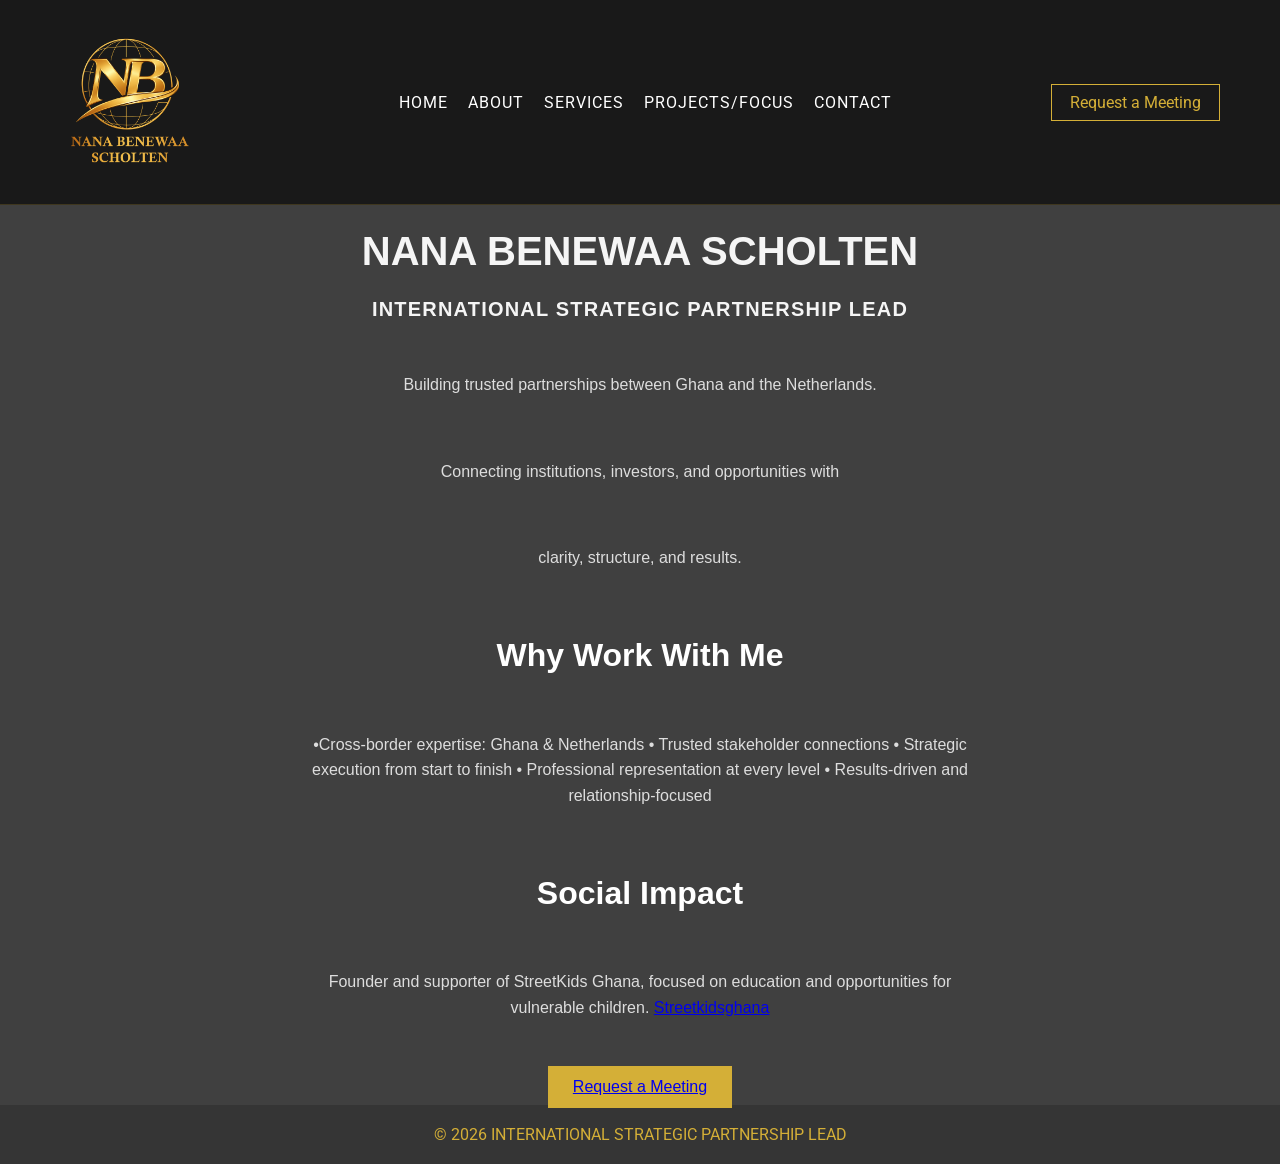
==== index.html @ 05e84a87 "Update index.html good" ====
<!DOCTYPE html>
<html lang="en">
<head>
<link href="https://fonts.googleapis.com/css2?family=Roboto:wght@300;400;500;700&display=swap" rel="stylesheet">
<meta charset="UTF-8">
<meta name="viewport" content="width=device-width, initial-scale=1.0">
<title>INTERNATIONAL STRATEGIC PARTNERSHIP LEAD</title>
<link rel="stylesheet" href="style.css">
<meta name="description" content="Global business solutions firm">

</head>
<body>
<header class="navbar">

  <!-- LOGO -->
  <a href="index.html" class="logo">
    <img src="Nana hemaa.png" alt="Company Logo">
  </a>

  <!-- NAV LINKS -->
  <ul class="nav-links">
    <li><a href="index.html">HOME</a></li>
    <li><a href="about.html">ABOUT</a></li>
    <li><a href="services.html">SERVICES</a></li>
    <li><a href="Projects.html">PROJECTS/FOCUS</a></li>
    <li><a href="contact.html">CONTACT</a></li>
  </ul>

  <!-- CTA BUTTON -->
  <a href="contact.html" class="cta">Request a Meeting</a>

</header>

<div class="hero">
  <h1 class="hero-title">NANA BENEWAA SCHOLTEN</h1>

  <h2 class="hero-subtitle">
    INTERNATIONAL STRATEGIC PARTNERSHIP LEAD
  </h2>

<p class="hero-text">
  Building trusted partnerships between Ghana and the Netherlands.
</p>

<p class="hero-text">
  Connecting institutions, investors, and opportunities with 
</p>
  
<p class="hero-text">
 clarity, structure, and results.
</p>
  
 <h1> Why Work With Me</h1>
  
  <p class="hero-text">
    •Cross-border expertise: Ghana & Netherlands
    • Trusted stakeholder connections
    • Strategic execution from start to finish
    • Professional representation at every level
    • Results-driven and relationship-focused
   </p>

    <h1> Social Impact </h1>
    <p class="hero-text">
      Founder and supporter of StreetKids Ghana, focused on
      education and opportunities for vulnerable children.
     <a href="https://www.streetkidsghana.com">Streetkidsghana</a>
   

    </p>
  
  
  <a href="request a meeting" class="btn">Request a Meeting</a>
</div>


  
<footer>© 2026 INTERNATIONAL STRATEGIC PARTNERSHIP LEAD</footer>
<script src="script.js"></script>
</body>
</html>
---- style.css ----
body {
  margin: 0;
  font-family: 'Roboto', sans-serif;
  color: #1a1a1a; /* CHANGE THIS */
  scroll-behavior: smooth;
}

nav {
  display: flex;
  justify-content: space-between;
  padding: 20px 50px;

  background: #353535;
}

nav a {
  color: white;
  text-decoration: none;
  margin-left: 20px;
}

.hero {
  height: 100vh;
  display: flex;
  justify-content: center;
  align-items: center;
  flex-direction: column;
  text-align: center;
  font-family: 'Montserrat', sans-serif;
  color: white;
  padding: 0 20px;

  background: linear-gradient(rgba(0,0,0,0.75), rgba(0,0,0,0.75)),
              url('https://images.unsplash.com/photo-1497366216548-37526070297c');
  background-size: cover;
  background-position: center;
}
.hero {
  padding: 0 20px;
  gap: 20px; /* ADD THIS */
}
.hero-text {
  font-size: 30px;
  line-height: 1.8;
  max-width: 800px;
}

/* Title */
.hero-title {
  font-family: 'Montserrat', sans-serif;
  font-size: 40px;
  font-weight: 700;
  color: #f5f5f5;
  margin-bottom: 10px;
  animation: fadeUp 1s ease forwards;
  margin-bottom: 0.1em;  /* reduces space below the main title */
  font-weight: 700;
}

/* Subtitle */
.hero-subtitle {
  font-family: 'Poppins', sans-serif;
  font-size: 20px;
  margin-bottom: 15px;
  letter-spacing: 1px;
  animation: fadeUp 1.4s ease forwards;
  margin-top: 0;         /* removes default top margin */
  font-weight: 600;
  letter-spacing: 1.2px;
  color: #f5f5f5;           /* or whatever fits your design */
}
/* Paragraph */
.hero-text {
  max-width: 700px;
  line-height: 1.6;
  font-size: 16px;
  color: #ddd;
  margin-bottom: 25px;
  animation: fadeUp 1.8s ease forwards;
}

/* Button */
.hero-btn {
  background: #f1c40f;
  color: black;
  padding: 12px 28px;
  text-decoration: none;
  font-weight: 600;
  border-radius: 4px;
  transition: 0.3s ease;
  animation: fadeUp 2.2s ease forwards;
}

.hero-btn:hover {
  background: #d4ac0d;
}

/* Animation */
@keyframes fadeUp {
  from {
    opacity: 0;
    transform: translateY(30px);
  }
  to {
    opacity: 1;
    transform: translateY(0);
  }
}


.btn {
  background: #d4af37;
  padding: 12px 25px;
  border: none;
  cursor:grabbing;
  transition: 0.3s;
}

.btn:hover {
  transform: scale(1.05);
  background: #d4af37;
}

.section {
  padding: 120px 80px;
  max-width: 1100px;
  margin: 0 auto;
}

.section + .section {
  margin-top: 40px;
}
.section-title {
  font-size: 32px;
  margin-bottom: 30px;
  color: #0b1f3a; /* navy */
  font-weight: 700;
}

.section-text {
  font-size: 16px;
  line-height: 1.6;
  margin-bottom: 20px;
  color: #444;
  max-width: 700px;
}

.card {
  padding: 30px;
  box-shadow: 0 5px 20px rgba(255, 255, 255, 0.1);
  transition: 0.3s;
}

.card:hover {
  transform: translateY(-10px);
}

footer {
  background: #353535;
  color: #d4af37;
  text-align: center;
  padding: 20px;
}
/* PREMIUM HEADER */
.navbar {
  position: sticky;
  top: 0;
  display: flex;
  justify-content: space-between;
  align-items: center;
  padding: 30px 60px;
  background: rgba(0, 0, 0, 0.9);
  -webkit-backdrop-filter: blur(10px);
  backdrop-filter: blur(8px);
  border-bottom: 1px solid rgba(212, 175, 55, 0.2);
  z-index: 1000;
}

/* LOGO */
.logo img {
  width: 140px;
  transition: all 0.4s ease;
}

/* LOGO ANIMATION */
.logo img:hover {
  transform: scale(1.08);
  filter: brightness(1.3);

}

/* NAV LINKS */
.nav-links {
  display: flex;
  list-style: none;
  gap: 20px;
}

.nav-links a {
  text-decoration: none;
  color: #fff;
  letter-spacing: 1px;
  position: relative;
  transition: 0.3s;
}

/* HOVER GOLD EFFECT */
.nav-links a:hover {
  color: #d4af37;
}

/* UNDERLINE ANIMATION */
.nav-links a::after {
  content: "";
  position: absolute;
  width: 0%;
  height: 2px;
  bottom: -5px;
  left: 0;
  background: #d4af37;
  transition: 0.3s;
}

.nav-links a:hover::after {
  width: 100%;
}

/* CTA BUTTON */
.cta {
  padding: 8px 18px;
  border: 1px solid #d4af37;
  color: #d4af37;
  text-decoration: none;
  transition: 0.3s;
}

.cta:hover {
  background: #d4af37;
  color: black;
 
}
/* ===== ADD AT THE VERY END ===== */

/* HAMBURGER MENU */
.hamburger {
  display: none;
  flex-direction: column;
  cursor: pointer;
  gap: 5px;
}

.hamburger span {
  height: 3px;
  width: 25px;
  background: #d4af37;
  transition: 0.3s;
}

/* MOBILE NAV */
@media (max-width: 768px) {

  .nav-links {
    position: fixed;
    top: 70px;
    right: -100%;
    width: 250px;
    height: 100vh;
    background: black;
    flex-direction: column;
    align-items: center;
    padding-top: 50px;
    gap: 30px;
    transition: 0.3s;
  }

  .nav-links.active {
    right: 0;
  }

  .hamburger {
    display: flex;
  }

  .cta {
    display: none;
  }
}

/* LOGO SCROLL EFFECT */
.logo.scroll-active img {
  transform: translateY(-5px);

}
/* ===== ABOUT PAGE IMAGE ===== */

.section {
  position: relative;
}

.profile-img {
  position: absolute;
  top: 0px;        /* moved higher */
  right:80px;
  width: 130px;
  height: 160px;
  object-fit: cover;
  border-radius: 8px;
  border: 3px solid #807f7f;
  box-shadow: 0 8px 25px rgba(0,0,0,0.3);
}
.section {
  color: black;
  padding: 80px 250px 80px 50px; /* extra right space */
}
.hidden-text {
  display: none;
  margin-top: 10px;
}
/* MAKE CLICKABLE TEXT BIG & BOLD */
.card {
  cursor: pointer;
  font-size: 26px;
  font-weight: bold;
  margin: 15px 0;
}

/* STYLE THE HIDDEN TEXT */
.hidden-text {
  display: none;
  font-size: 21px;
  font-weight: normal;
  margin-top: 10px;
  color: #555;
}
/* ===== PREMIUM ABOUT LAYOUT ===== */
.about-container {
  display: grid;
  grid-template-columns: 1.2fr 0.8fr;
  gap: 80px;
  align-items: center;
}

.about-text p {
  font-size: 16px;
  line-height: 1.7;
  margin-bottom: 20px;
  color: #444;
  max-width: 600px;
}

/* IMAGE FIX */
.about-image img {
  width: 100%;
  max-width: 280px;
  border-radius: 10px;
  box-shadow: 0 20px 40px rgba(0,0,0,0.15);
}

/* ===== VISION BOX (HIGHLIGHT) ===== */
.vision-box {
  background: #f8f9fb;
  padding: 50px;
  border-left: 4px solid #d4af37;
  max-width: 800px;
}

/* TITLES */
.section-title {
  font-size: 34px;
  margin-bottom: 25px;
  color: #0b1f3a;
}

/* SECTION SPACING (IMPORTANT) */
.section {
  padding: 70px 70px; /* reduce vertical space */
}

/* control space BETWEEN sections */
.section + .section {
  margin-top: 30px;
}
.about-premium {
  padding-bottom: 20px; /* less space after About */
}

.vision-premium {
  padding-top: 40px; /* pull Vision upward */
}
.vision-box {
  margin-bottom: 80px; /* space below Vision */
}



/* ===== RESPONSIVE ===== */
@media (max-width: 900px) {
  .about-container {
    grid-template-columns: 1fr;
  }

  .about-image {
    text-align: center;
  }

  .about-image img {
    max-width: 220px;
  }
}
  /* ===== MOBILE FONT IMPROVEMENT ===== */
@media (max-width: 768px) {
  

  body {
    font-size: 24px; /* base size increase */
  }

  h1 {
    font-size: 30px;
  }

  .section-title {
    font-size: 28px;
  }

  .card {
  cursor: pointer;
  font-size: 22px;   /* clean, strong */
  font-weight: 600;
  margin: 25px 0;
  padding: 25px;
  border-bottom: 1px solid #eee;
  transition: 0.3s;
}

.card:hover {
  color: #d4af37;
}

.hidden-text {
  display: none;
  font-size: 17px;   /* readable, premium */
  line-height: 1.8;
  margin-top: 15px;
  color: #555;
  max-width: 700px;
}
  .card::after {
  content: "+";
  float: right;
  font-size: 20px;
  color: #999;
}

.card.active::after {
  content: "−";
}

  .section {
    padding: 80px 20px; /* also fix spacing on mobile */
  }

  
  /* ===== PARAGRAPH BREATHING SPACE ===== */

.section p {
  font-size: 17px;
  line-height: 1.9;      /* space between lines */
  margin-bottom: 40px;   /* space between paragraphs */
  max-width: 750px;
}

/* Space above each new block */
.section div {
  margin-bottom: 50px;
  padding-bottom: 30px;
  border-bottom: 1.5px solid #eee;
}

/* Headings spacing */
.section h4 {
  font-size: 20px;
  margin-bottom: 16px;
  margin-top: 25px;
}
a {
  color: #0b1f3a;
  text-decoration: underline;
}

a:hover {
  color: #d4af37;
}
}
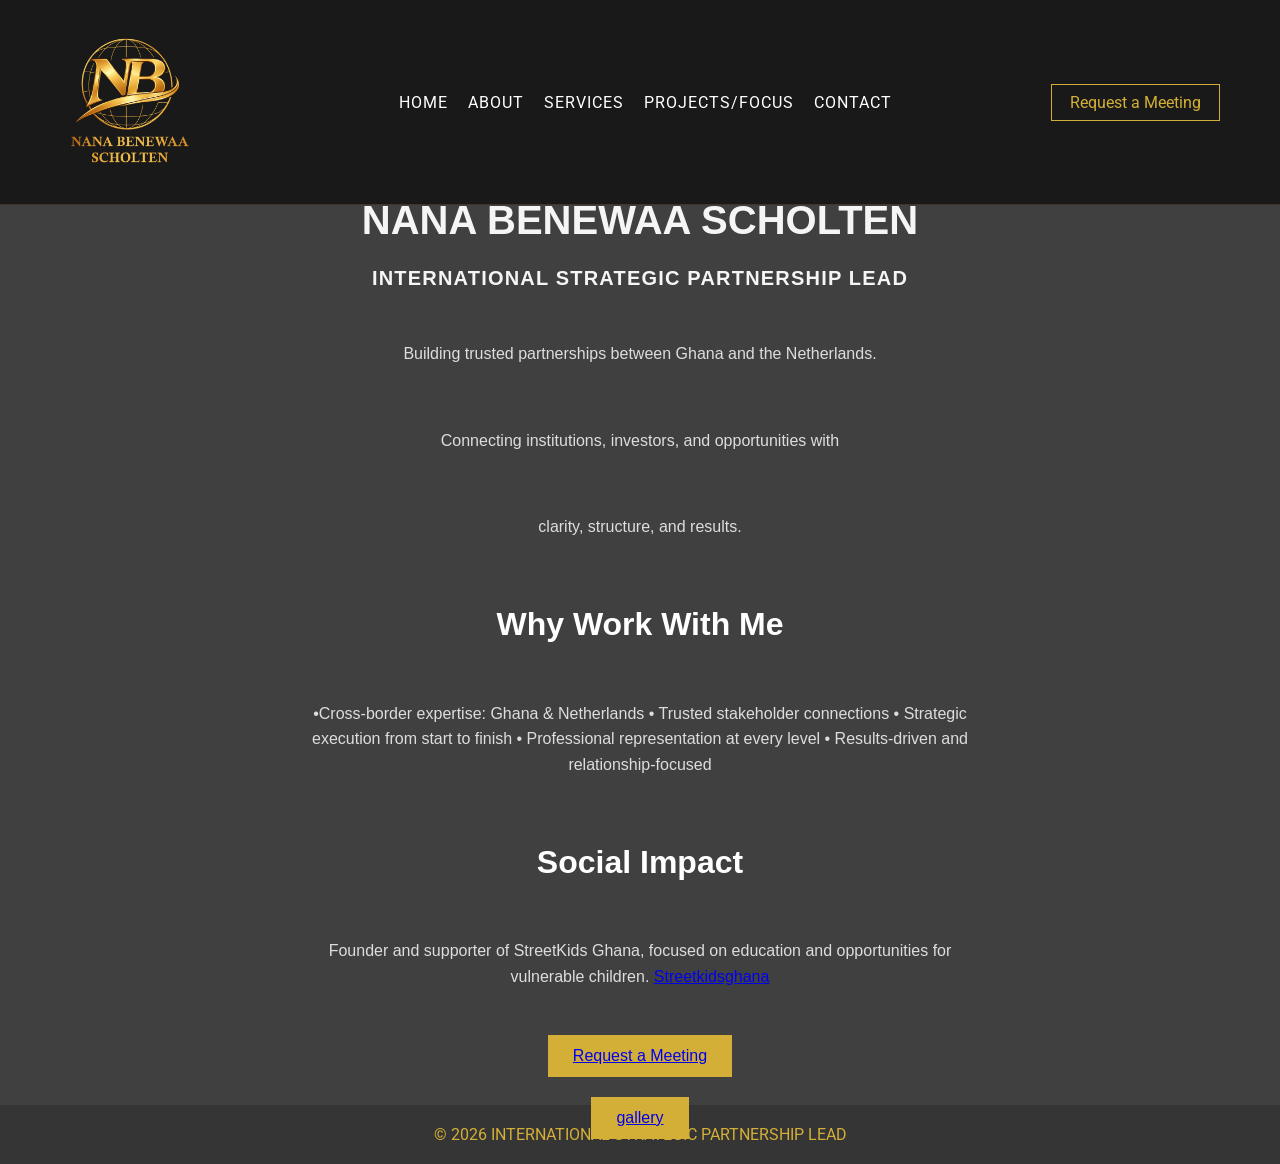
==== commit cfea2dc9: "Update index.html good" ====
--- a/index.html
+++ b/index.html
@@ -6,7 +6,7 @@
 <meta name="viewport" content="width=device-width, initial-scale=1.0">
 <title>INTERNATIONAL STRATEGIC PARTNERSHIP LEAD</title>
 <link rel="stylesheet" href="style.css">
-<meta name="description" content="Global business solutions firm">
+<meta name="description" content="NANA BENEWAA SCHOLTEN">
 
 </head>
 <body>
@@ -27,7 +27,7 @@
   </ul>
 
   <!-- CTA BUTTON -->
-  <a href="contact.html" class="cta">Request a Meeting</a>
+  <a href="request a meeting.html" class="cta">Request a Meeting</a>
 
 </header>
 
@@ -70,7 +70,8 @@
     </p>
   
   
-  <a href="request a meeting" class="btn">Request a Meeting</a>
+  <a href="request a meeting.html" class="btn">Request a Meeting</a>
+  <a href="gallery.html" class="btn">gallery</a>
 </div>
 
 
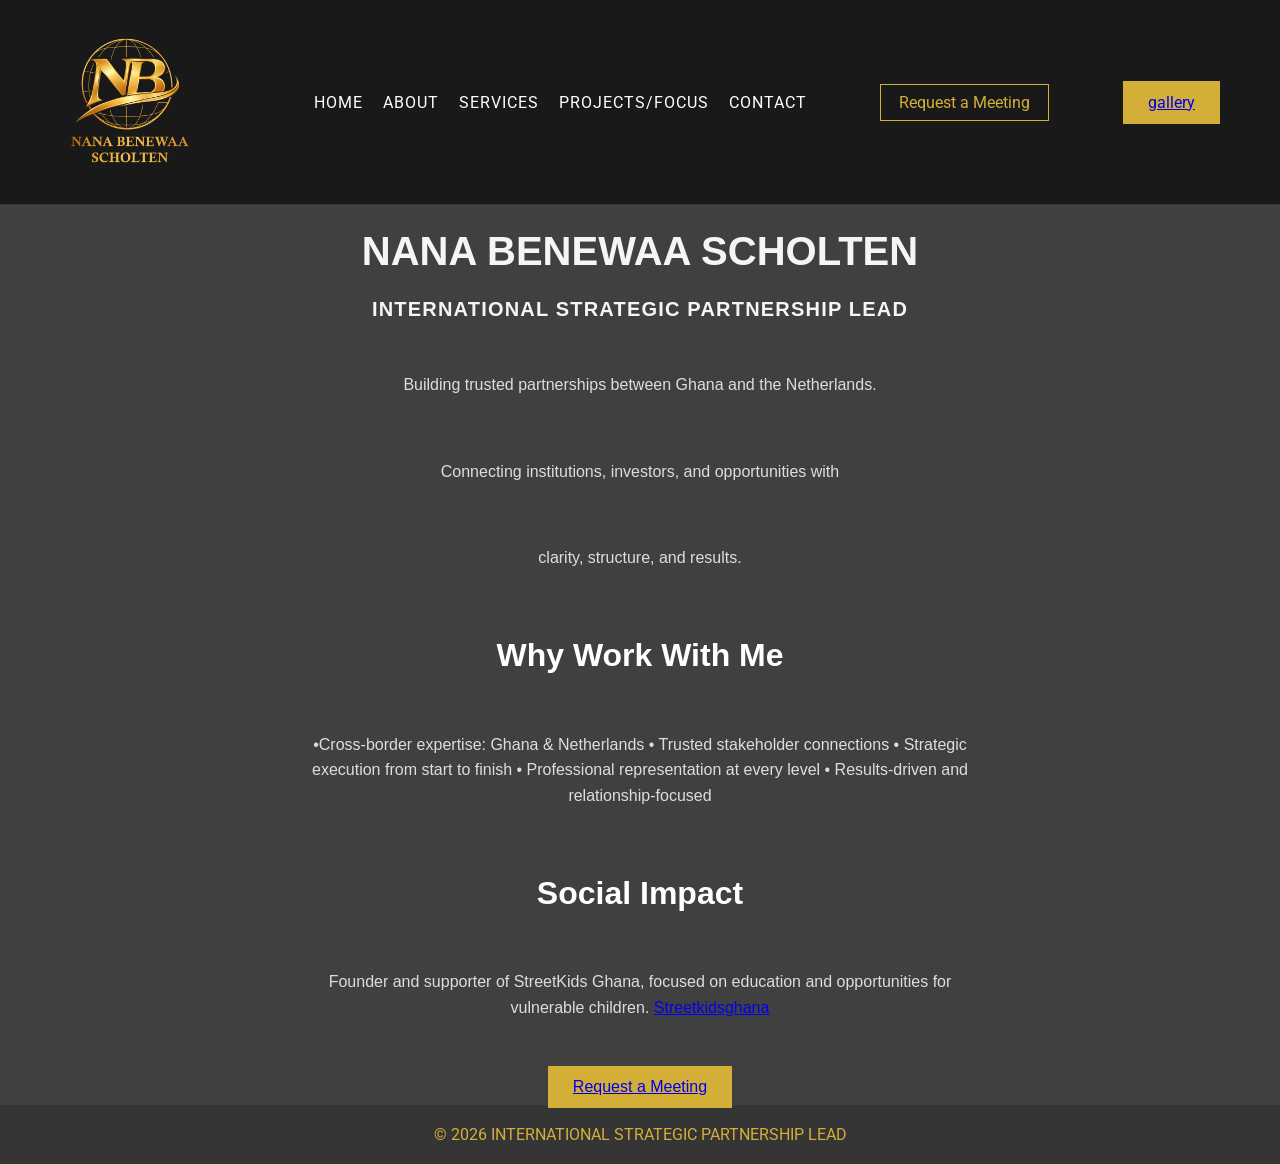
==== commit ac1417f0: "Update index.html good" ====
--- a/index.html
+++ b/index.html
@@ -28,7 +28,7 @@
 
   <!-- CTA BUTTON -->
   <a href="request a meeting.html" class="cta">Request a Meeting</a>
-
+  <a href="gallery.html" class="btn">gallery</a>
 </header>
 
 <div class="hero">
@@ -71,7 +71,7 @@
   
   
   <a href="request a meeting.html" class="btn">Request a Meeting</a>
-  <a href="gallery.html" class="btn">gallery</a>
+ 
 </div>
 
 
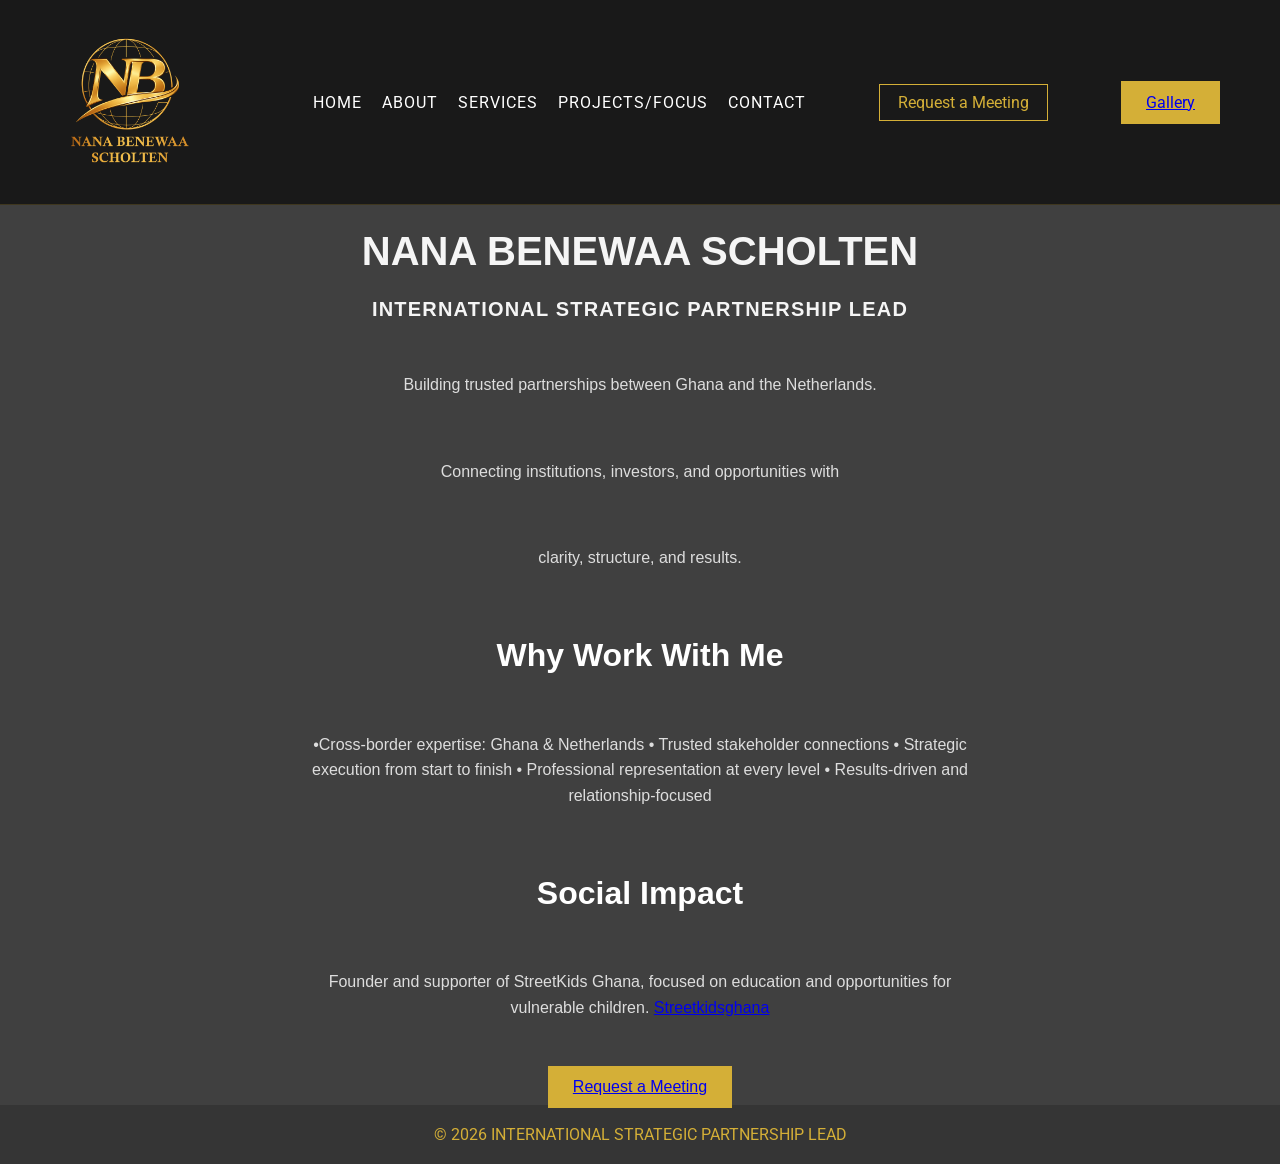
==== commit 5317e444: "Update index.html good" ====
--- a/index.html
+++ b/index.html
@@ -28,7 +28,7 @@
 
   <!-- CTA BUTTON -->
   <a href="request a meeting.html" class="cta">Request a Meeting</a>
-  <a href="gallery.html" class="btn">gallery</a>
+  <a href="gallery.html" class="btn">Gallery</a>
 </header>
 
 <div class="hero">
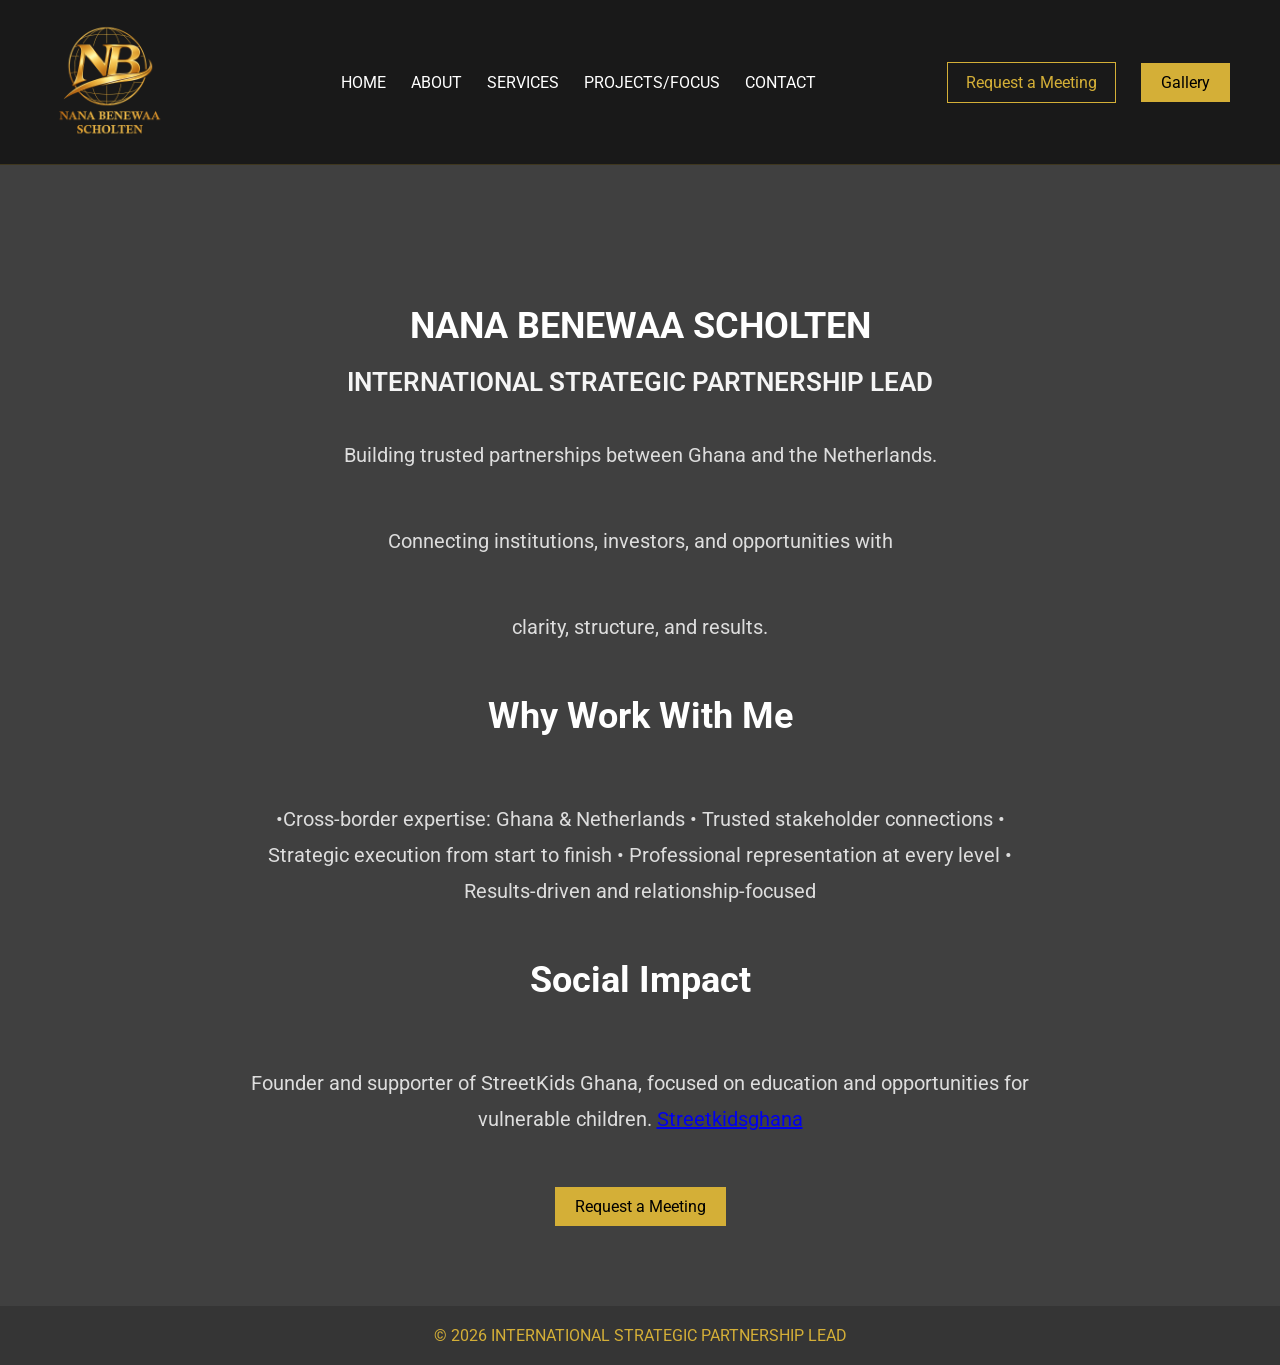
==== commit b0c48730: "Update index.html good" ====
--- a/index.html
+++ b/index.html
@@ -23,12 +23,14 @@
     <li><a href="about.html">ABOUT</a></li>
     <li><a href="services.html">SERVICES</a></li>
     <li><a href="Projects.html">PROJECTS/FOCUS</a></li>
-    <li><a href="contact.html">CONTACT</a></li>
+    <li><a href="request a meeting.html">CONTACT</a></li>
   </ul>
 
   <!-- CTA BUTTON -->
+  <div class="nav-buttons">
   <a href="request a meeting.html" class="cta">Request a Meeting</a>
   <a href="gallery.html" class="btn">Gallery</a>
+</div>
 </header>
 
 <div class="hero">
--- a/style.css
+++ b/style.css
@@ -1,176 +1,20 @@
+/* ===== GLOBAL ===== */
 body {
   margin: 0;
   font-family: 'Roboto', sans-serif;
-  color: #1a1a1a; /* CHANGE THIS */
+  color: #1a1a1a;
   scroll-behavior: smooth;
 }
 
-nav {
-  display: flex;
-  justify-content: space-between;
-  padding: 20px 50px;
-
-  background: #353535;
-}
-
-nav a {
-  color: white;
-  text-decoration: none;
-  margin-left: 20px;
-}
-
-.hero {
-  height: 100vh;
-  display: flex;
-  justify-content: center;
-  align-items: center;
-  flex-direction: column;
-  text-align: center;
-  font-family: 'Montserrat', sans-serif;
-  color: white;
-  padding: 0 20px;
-
-  background: linear-gradient(rgba(0,0,0,0.75), rgba(0,0,0,0.75)),
-              url('https://images.unsplash.com/photo-1497366216548-37526070297c');
-  background-size: cover;
-  background-position: center;
-}
-.hero {
-  padding: 0 20px;
-  gap: 20px; /* ADD THIS */
-}
-.hero-text {
-  font-size: 30px;
-  line-height: 1.8;
-  max-width: 800px;
-}
-
-/* Title */
-.hero-title {
-  font-family: 'Montserrat', sans-serif;
-  font-size: 40px;
-  font-weight: 700;
-  color: #f5f5f5;
-  margin-bottom: 10px;
-  animation: fadeUp 1s ease forwards;
-  margin-bottom: 0.1em;  /* reduces space below the main title */
-  font-weight: 700;
-}
-
-/* Subtitle */
-.hero-subtitle {
-  font-family: 'Poppins', sans-serif;
-  font-size: 20px;
-  margin-bottom: 15px;
-  letter-spacing: 1px;
-  animation: fadeUp 1.4s ease forwards;
-  margin-top: 0;         /* removes default top margin */
-  font-weight: 600;
-  letter-spacing: 1.2px;
-  color: #f5f5f5;           /* or whatever fits your design */
-}
-/* Paragraph */
-.hero-text {
-  max-width: 700px;
-  line-height: 1.6;
-  font-size: 16px;
-  color: #ddd;
-  margin-bottom: 25px;
-  animation: fadeUp 1.8s ease forwards;
-}
-
-/* Button */
-.hero-btn {
-  background: #f1c40f;
-  color: black;
-  padding: 12px 28px;
-  text-decoration: none;
-  font-weight: 600;
-  border-radius: 4px;
-  transition: 0.3s ease;
-  animation: fadeUp 2.2s ease forwards;
-}
-
-.hero-btn:hover {
-  background: #d4ac0d;
-}
-
-/* Animation */
-@keyframes fadeUp {
-  from {
-    opacity: 0;
-    transform: translateY(30px);
-  }
-  to {
-    opacity: 1;
-    transform: translateY(0);
-  }
-}
-
-
-.btn {
-  background: #d4af37;
-  padding: 12px 25px;
-  border: none;
-  cursor:grabbing;
-  transition: 0.3s;
-}
-
-.btn:hover {
-  transform: scale(1.05);
-  background: #d4af37;
-}
-
-.section {
-  padding: 120px 80px;
-  max-width: 1100px;
-  margin: 0 auto;
-}
-
-.section + .section {
-  margin-top: 40px;
-}
-.section-title {
-  font-size: 32px;
-  margin-bottom: 30px;
-  color: #0b1f3a; /* navy */
-  font-weight: 700;
-}
-
-.section-text {
-  font-size: 16px;
-  line-height: 1.6;
-  margin-bottom: 20px;
-  color: #444;
-  max-width: 700px;
-}
-
-.card {
-  padding: 30px;
-  box-shadow: 0 5px 20px rgba(255, 255, 255, 0.1);
-  transition: 0.3s;
-}
-
-.card:hover {
-  transform: translateY(-10px);
-}
-
-footer {
-  background: #353535;
-  color: #d4af37;
-  text-align: center;
-  padding: 20px;
-}
-/* PREMIUM HEADER */
+/* ===== NAVBAR ===== */
 .navbar {
   position: sticky;
   top: 0;
   display: flex;
   justify-content: space-between;
   align-items: center;
-  padding: 30px 60px;
+  padding: 20px 50px;
   background: rgba(0, 0, 0, 0.9);
-  -webkit-backdrop-filter: blur(10px);
   backdrop-filter: blur(8px);
   border-bottom: 1px solid rgba(212, 175, 55, 0.2);
   z-index: 1000;
@@ -178,56 +22,41 @@
 
 /* LOGO */
 .logo img {
-  width: 140px;
-  transition: all 0.4s ease;
+  width: 120px;
+  transition: 0.4s;
 }
 
-/* LOGO ANIMATION */
 .logo img:hover {
-  transform: scale(1.08);
-  filter: brightness(1.3);
-
+  transform: scale(1.05);
 }
 
 /* NAV LINKS */
 .nav-links {
   display: flex;
   list-style: none;
-  gap: 20px;
+  gap: 25px;
 }
 
 .nav-links a {
   text-decoration: none;
   color: #fff;
-  letter-spacing: 1px;
-  position: relative;
   transition: 0.3s;
 }
 
-/* HOVER GOLD EFFECT */
 .nav-links a:hover {
   color: #d4af37;
 }
 
-/* UNDERLINE ANIMATION */
-.nav-links a::after {
-  content: "";
-  position: absolute;
-  width: 0%;
-  height: 2px;
-  bottom: -5px;
-  left: 0;
-  background: #d4af37;
-  transition: 0.3s;
+/* BUTTON GROUP (FIXED SPACING) */
+.nav-buttons {
+  display: flex;
+  gap: 25px;
+  align-items: center;
 }
 
-.nav-links a:hover::after {
-  width: 100%;
-}
-
-/* CTA BUTTON */
+/* CTA */
 .cta {
-  padding: 8px 18px;
+  padding: 10px 18px;
   border: 1px solid #d4af37;
   color: #d4af37;
   text-decoration: none;
@@ -237,258 +66,118 @@
 .cta:hover {
   background: #d4af37;
   color: black;
- 
-}
-/* ===== ADD AT THE VERY END ===== */
-
-/* HAMBURGER MENU */
-.hamburger {
-  display: none;
-  flex-direction: column;
-  cursor: pointer;
-  gap: 5px;
 }
 
-.hamburger span {
-  height: 3px;
-  width: 25px;
+/* SECOND BUTTON */
+.btn {
   background: #d4af37;
+  padding: 10px 20px;
+  text-decoration: none;
+  color: black;
   transition: 0.3s;
 }
 
-/* MOBILE NAV */
-@media (max-width: 768px) {
-
-  .nav-links {
-    position: fixed;
-    top: 70px;
-    right: -100%;
-    width: 250px;
-    height: 100vh;
-    background: black;
-    flex-direction: column;
-    align-items: center;
-    padding-top: 50px;
-    gap: 30px;
-    transition: 0.3s;
-  }
-
-  .nav-links.active {
-    right: 0;
-  }
-
-  .hamburger {
-    display: flex;
-  }
-
-  .cta {
-    display: none;
-  }
+.btn:hover {
+  transform: scale(1.05);
 }
 
-/* LOGO SCROLL EFFECT */
-.logo.scroll-active img {
-  transform: translateY(-5px);
+/* ===== HERO SECTION ===== */
+.hero {
+  min-height: 100vh; /* FIXED */
+  padding: 120px 20px 80px; /* FIXED spacing */
+  display: flex;
+  flex-direction: column;
+  justify-content: center;
+  align-items: center;
+  gap: 20px;
+  text-align: center;
+  color: white;
 
-}
-/* ===== ABOUT PAGE IMAGE ===== */
-
-.section {
-  position: relative;
-}
-
-.profile-img {
-  position: absolute;
-  top: 0px;        /* moved higher */
-  right:80px;
-  width: 130px;
-  height: 160px;
-  object-fit: cover;
-  border-radius: 8px;
-  border: 3px solid #807f7f;
-  box-shadow: 0 8px 25px rgba(0,0,0,0.3);
-}
-.section {
-  color: black;
-  padding: 80px 250px 80px 50px; /* extra right space */
-}
-.hidden-text {
-  display: none;
-  margin-top: 10px;
-}
-/* MAKE CLICKABLE TEXT BIG & BOLD */
-.card {
-  cursor: pointer;
-  font-size: 26px;
-  font-weight: bold;
-  margin: 15px 0;
-}
-
-/* STYLE THE HIDDEN TEXT */
-.hidden-text {
-  display: none;
-  font-size: 21px;
-  font-weight: normal;
-  margin-top: 10px;
-  color: #555;
-}
-/* ===== PREMIUM ABOUT LAYOUT ===== */
-.about-container {
-  display: grid;
-  grid-template-columns: 1.2fr 0.8fr;
-  gap: 80px;
-  align-items: center;
-}
-
-.about-text p {
-  font-size: 16px;
-  line-height: 1.7;
-  margin-bottom: 20px;
-  color: #444;
-  max-width: 600px;
-}
-
-/* IMAGE FIX */
-.about-image img {
-  width: 100%;
-  max-width: 280px;
-  border-radius: 10px;
-  box-shadow: 0 20px 40px rgba(0,0,0,0.15);
-}
-
-/* ===== VISION BOX (HIGHLIGHT) ===== */
-.vision-box {
-  background: #f8f9fb;
-  padding: 50px;
-  border-left: 4px solid #d4af37;
-  max-width: 800px;
+  background: linear-gradient(rgba(0,0,0,0.75), rgba(0,0,0,0.75)),
+              url('https://images.unsplash.com/photo-1497366216548-37526070297c');
+  background-size: cover;
+  background-position: center;
 }
 
 /* TITLES */
-.section-title {
-  font-size: 34px;
-  margin-bottom: 25px;
-  color: #0b1f3a;
+.hero-title {
+  font-size: 56px;
+  font-weight: 700;
+  margin: 0;
 }
 
-/* SECTION SPACING (IMPORTANT) */
-.section {
-  padding: 70px 70px; /* reduce vertical space */
+.hero-subtitle {
+  font-size: 26px;
+  margin: 0;
+  font-weight: 600;
+  color: #f5f5f5;
 }
 
-/* control space BETWEEN sections */
-.section + .section {
-  margin-top: 30px;
-}
-.about-premium {
-  padding-bottom: 20px; /* less space after About */
+/* TEXT (FIXED DUPLICATE ISSUE) */
+.hero-text {
+  font-size: 20px;
+  line-height: 1.8;
+  max-width: 800px;
+  color: #ddd;
+  margin-bottom: 10px;
 }
 
-.vision-premium {
-  padding-top: 40px; /* pull Vision upward */
-}
-.vision-box {
-  margin-bottom: 80px; /* space below Vision */
+/* SECTION HEADINGS INSIDE HERO */
+.hero h1 {
+  font-size: 36px;
+  margin-top: 20px;
 }
 
+/* BUTTON */
+.hero .btn {
+  margin-top: 20px;
+}
 
+/* ===== FOOTER ===== */
+footer {
+  background: #353535;
+  color: #d4af37;
+  text-align: center;
+  padding: 20px;
+}
 
-/* ===== RESPONSIVE ===== */
-@media (max-width: 900px) {
-  .about-container {
-    grid-template-columns: 1fr;
+/* ===== MOBILE ===== */
+@media (max-width: 768px) {
+
+  .navbar {
+    padding: 15px 20px;
   }
 
-  .about-image {
-    text-align: center;
+  .nav-links {
+    display: none; /* hide menu for now */
   }
 
-  .about-image img {
-    max-width: 220px;
+  .nav-buttons {
+    gap: 10px;
+  }
+
+  .cta, .btn {
+    font-size: 14px;
+    padding: 8px 12px;
+  }
+
+  .hero {
+    padding: 100px 15px 60px;
+  }
+
+  .hero-title {
+    font-size: 32px;
+  }
+
+  .hero-subtitle {
+    font-size: 18px;
+  }
+
+  .hero-text {
+    font-size: 16px;
+  }
+
+  .hero h1 {
+    font-size: 24px;
   }
 }
-  /* ===== MOBILE FONT IMPROVEMENT ===== */
-@media (max-width: 768px) {
-  
-
-  body {
-    font-size: 24px; /* base size increase */
-  }
-
-  h1 {
-    font-size: 30px;
-  }
-
-  .section-title {
-    font-size: 28px;
-  }
-
-  .card {
-  cursor: pointer;
-  font-size: 22px;   /* clean, strong */
-  font-weight: 600;
-  margin: 25px 0;
-  padding: 25px;
-  border-bottom: 1px solid #eee;
-  transition: 0.3s;
-}
-
-.card:hover {
-  color: #d4af37;
-}
-
-.hidden-text {
-  display: none;
-  font-size: 17px;   /* readable, premium */
-  line-height: 1.8;
-  margin-top: 15px;
-  color: #555;
-  max-width: 700px;
-}
-  .card::after {
-  content: "+";
-  float: right;
-  font-size: 20px;
-  color: #999;
-}
-
-.card.active::after {
-  content: "−";
-}
-
-  .section {
-    padding: 80px 20px; /* also fix spacing on mobile */
-  }
-
-  
-  /* ===== PARAGRAPH BREATHING SPACE ===== */
-
-.section p {
-  font-size: 17px;
-  line-height: 1.9;      /* space between lines */
-  margin-bottom: 40px;   /* space between paragraphs */
-  max-width: 750px;
-}
-
-/* Space above each new block */
-.section div {
-  margin-bottom: 50px;
-  padding-bottom: 30px;
-  border-bottom: 1.5px solid #eee;
-}
-
-/* Headings spacing */
-.section h4 {
-  font-size: 20px;
-  margin-bottom: 16px;
-  margin-top: 25px;
-}
-a {
-  color: #0b1f3a;
-  text-decoration: underline;
-}
-
-a:hover {
-  color: #d4af37;
-}
-}
